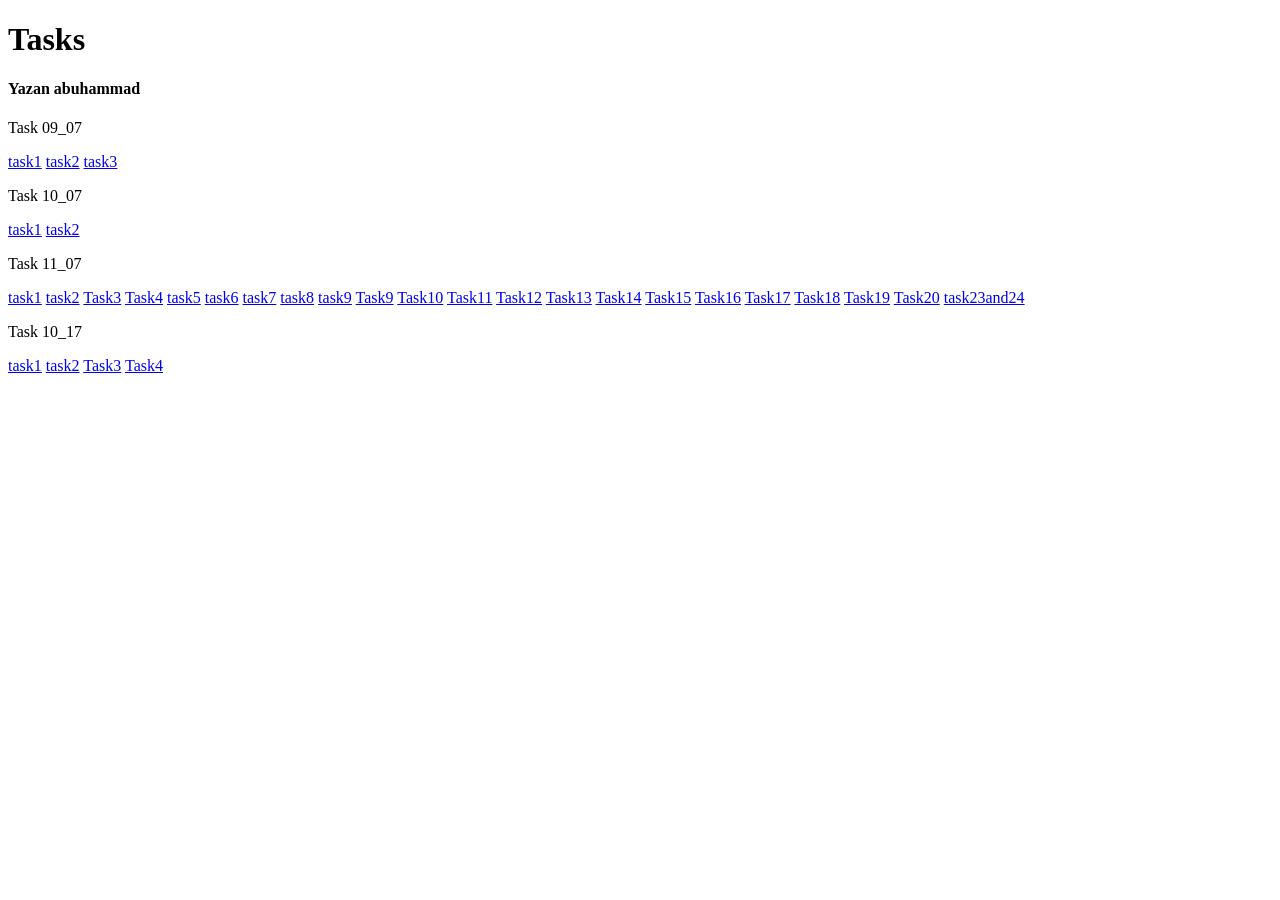
==== ya/index.html @ 809fcd8c "ok" ====
<!DOCTYPE html>
<html lang="en">
<head>
    <meta charset="UTF-8">
    <meta name="viewport" content="width=device-width, initial-scale=1.0">
    <title>index</title>
    <link rel="stylesheet" href="./resorces/style.css">
</head>
<body>
    <h1 >Tasks </h1>
    <h4 class="h1">Yazan abuhammad</h4>
    <nav>
        <p>Task 09_07</p>
    <a href="../09_07_2023/task1.html" target="_blank">task1</a>
    <a href="../09_07_2023/task2.html" target="_blank">task2</a>
    <a href="../09_07_2023/task3.html" target="_blank">task3</a>
    <p>Task 10_07</p>
    
    <a href="../10_07_2023/task4.html" target="_blank">task1</a>
    <a href="../10_07_2023/task5.html" target="_blank">task2</a>
    
    <p>Task 11_07</p>
    <a href="../11_07_2023/Task1.html" target="_blank">task1</a>
    <a href="../11_07_2023/Task2.html" target="_blank">task2</a>
    <a href="../11_07_2023/Task3.html" target="_blank">Task3</a>
    <a href="../11_07_2023/task5.html" target="_blank">Task4</a>
    <a href="../11_07_2023/Task6.html" target="_blank">task5</a>
    <a href="../11_07_2023/task7.html" target="_blank">task6</a>
    <a href="../11_07_2023/Task8.html" target="_blank">task7</a>
    <a href="../11_07_2023/Task9.html" target="_blank">task8</a>
    <a href="../11_07_2023/Task10.html" target="_blank">task9</a>
    <a href="../11_07_2023/Task11.html" target="_blank">Task9</a>
    <a href="../11_07_2023/Task12.html" target="_blank">Task10</a>
    <a href="../11_07_2023/Task13.html" target="_blank">Task11</a>
    <a href="../11_07_2023/Task14.html" target="_blank">Task12</a>
    <a href="../11_07_2023/Task15.html" target="_blank">Task13</a>
    <a href="../11_07_2023/Task16.html" target="_blank">Task14</a>
    <a href="../11_07_2023/Task17.html" target="_blank">Task15</a>
    <a href="../11_07_2023/Task18.html" target="_blank">Task16</a>
    <a href="../11_07_2023/Task19.html" target="_blank">Task17</a>
    <a href="../11_07_2023/Task20.html" target="_blank">Task18</a>
    <a href="../11_07_2023/Task21.html" target="_blank">Task19</a>
    <a href="../11_07_2023/Task22.html" target="_blank">Task20</a>
    <a href="../11_07_2023/Task23&24.html" target="_blank">task23and24</a>
   
    <p>Task 10_17</p>
    <a href="../13_07_2023/task6.html" target="_blank">task1</a>
    <a href="../13_07_2023/task7.html" target="_blank">task2</a>
    <a href="../13_07_2023/task8.html" target="_blank">Task3</a>
    <a href="../13_07_2023/task9.html" target="_blank">Task4</a>
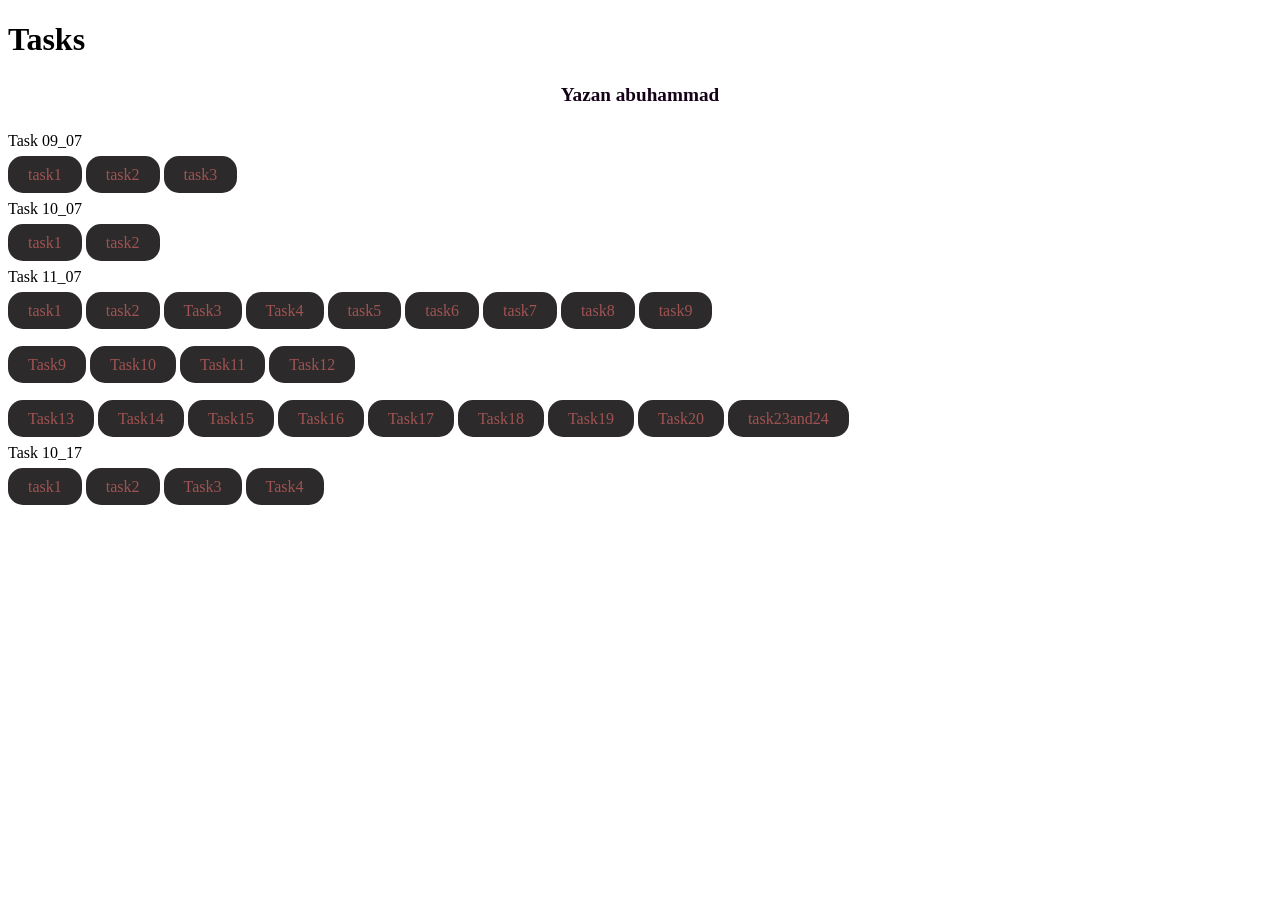
==== commit c1ee4095: "ok" ====
--- a/ya/index.html
+++ b/ya/index.html
@@ -4,7 +4,7 @@
     <meta charset="UTF-8">
     <meta name="viewport" content="width=device-width, initial-scale=1.0">
     <title>index</title>
-    <link rel="stylesheet" href="./resorces/style.css">
+    <link rel="stylesheet" href="../resorces/style.css">
 </head>
 <body>
     <h1 >Tasks </h1>
@@ -29,10 +29,17 @@
     <a href="../11_07_2023/Task8.html" target="_blank">task7</a>
     <a href="../11_07_2023/Task9.html" target="_blank">task8</a>
     <a href="../11_07_2023/Task10.html" target="_blank">task9</a>
+    <br>
+    <br>
+    <br>
     <a href="../11_07_2023/Task11.html" target="_blank">Task9</a>
     <a href="../11_07_2023/Task12.html" target="_blank">Task10</a>
     <a href="../11_07_2023/Task13.html" target="_blank">Task11</a>
     <a href="../11_07_2023/Task14.html" target="_blank">Task12</a>
+    <br>
+    <br>
+    <br>
+    
     <a href="../11_07_2023/Task15.html" target="_blank">Task13</a>
     <a href="../11_07_2023/Task16.html" target="_blank">Task14</a>
     <a href="../11_07_2023/Task17.html" target="_blank">Task15</a>
--- a/resorces/style.css
+++ b/resorces/style.css
@@ -0,0 +1,81 @@
+@import url('https://fonts.googleapis.com/css?family=Source+Code+Pro:200');
+
+body  {
+    background-image: url('https://static.pexels.com/photos/414171/pexels-photo-414171.jpeg');
+  background-size:cover;
+        -webkit-animation: slidein 100s;
+        animation: slidein 100s;
+
+        -webkit-animation-fill-mode: forwards;
+        animation-fill-mode: forwards;
+
+        -webkit-animation-iteration-count: infinite;
+        animation-iteration-count: infinite;
+
+        -webkit-animation-direction: alternate;
+        animation-direction: alternate;              
+}
+
+@-webkit-keyframes slidein {
+from {background-position: top; background-size:3000px; }
+to {background-position: -100px 0px;background-size:2750px;}
+}
+
+@keyframes slidein {
+from {background-position: top;background-size:3000px; }
+to {background-position: -100px 0px;background-size:2750px;}
+
+}
+
+
+
+.center
+{
+  display: flex;
+  align-items: center;
+  justify-content: center;
+  position: absolute;
+  margin: auto;
+  top: 0;
+  right: 0;
+  bottom: 0;
+  left: 0;
+  background: rgba(75, 75, 250, 0.3);
+  border-radius: 3px;
+}
+.center h1{
+  text-align:center;
+  color:white;
+  font-family: 'Source Code Pro', monospace;
+  text-transform:uppercase;
+}
+.h1{
+    text-align: center;
+    color: rgb(21, 1, 24);
+    font-size: larger;
+}
+p{
+    text-align: left;
+    size: 50px;
+}
+
+
+
+a {
+    border-radius: 15px;
+    background-color: #2c2a2a;
+    text-decoration: none;
+    color: #a05353;
+    padding: 10px 20px;
+    transition: .2s;
+}
+
+a:hover {
+    background-color: #555555;
+    color: #fff;
+}
+a:hover{
+    content: "";
+    font-size: 20px;
+    color: rgb(130, 135, 209);
+}
